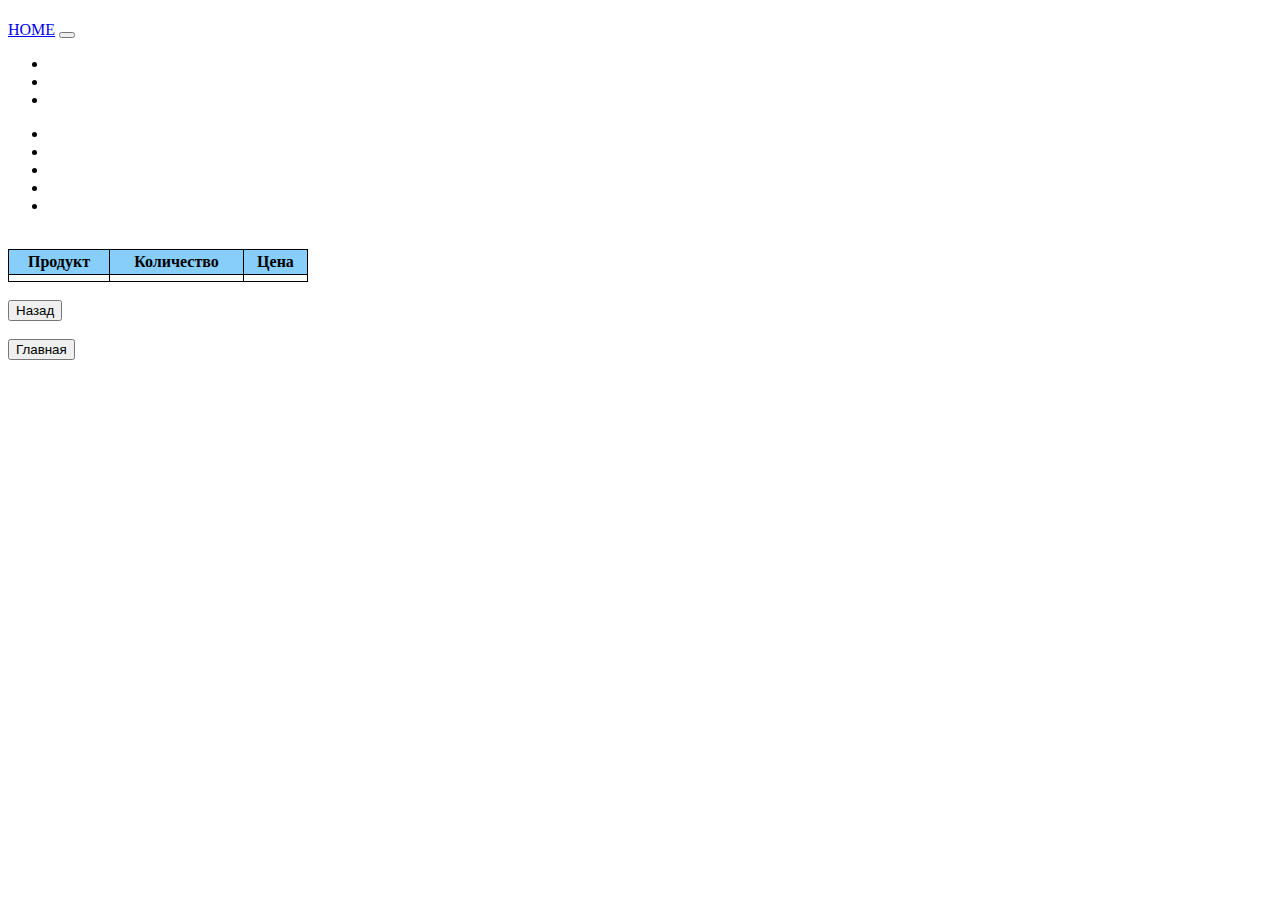
==== src/main/resources/templates/admin/productoforder.html @ c955ee6d "add project" ====
<!DOCTYPE html>
<html lang="en" xmlns:th="http://www.thymeleaf.org">
<head>
    <meta name="viewport" content="width=device-width, initial-scale=1, shrink-to-fit=no">
    <link rel="stylesheet" type="text/css" th:href="@{/webjars/bootstrap/4.1.0/css/bootstrap.min.css/}" />
    <link rel="stylesheet" type="text/css" th:href="@{/webjars/font-awesome/5.0.10/web-fonts-with-css/css/fontawesome-all.min.css}" />
    <link rel="stylesheet" type="text/css" th:href="@{/css/style.css}" />
    <meta charset="UTF-8">
    <title>User cart</title>
    <style type="text/css">
        TABLE {
            width: 300px; /* Ширина таблицы */
            border-collapse: collapse; /* Убираем двойные линии между ячейками */
        }
        TD, TH {
            padding: 3px; /* Поля вокруг содержимого таблицы */
            border: 1px solid black; /* Параметры рамки */
        }
        TH {
            background: 	#87CEFA; /* Цвет фона */
        }
    </style>

</head>
<body>

<div class="container ADMIN ml-4">
    <H4><a th:href="@{/admin}" th:text="#{ADMIN.PANEL}"></a></H4>
</div>
<nav class="navbar navbar-expand-md navbar-dark bg-dark">
    <div class="container-fluid">
        <a class="navbar-brand" href="/">HOME</a>
        <button class="navbar-toggler" type="button" data-bs-toggle="collapse" data-bs-target="#navbarNav" aria-controls="navbarNav" aria-expanded="false" aria-label="Toggle navigation">
            <span class="navbar-toggler-icon"></span>
        </button>
        <div class="collapse navbar-collapse" id="navbarNav">
            <ul class="navbar-nav">
                <li class="nav-item">
                    <a class="nav-link" href="/user/orders" th:text="#{user.order}"></a>
                </li>

                <li class="nav-item">
                    <a class="nav-link" href="/user/editprofile" th:text="#{user.edit.profile}"></a>
                </li>
                <li class="nav-item">
                    <a class="nav-link" href="/user/review" th:text="#{Reviews}"></a>
                </li>

            </ul>
            <ul class="navbar-nav ml-auto">

                <li class="navbar-text" th:text="#{header.logged}" sec:authorize="isAuthenticated()"></li>
                <li class="nav-item" sec:authorize="isAuthenticated()">
                    <a class="nav-link" sec:authorize="hasRole('ROLE_ADMIN')" th:href="@{/admin}" style="color: #1e90ff" th:text="${#httpServletRequest.getRemoteUser().toUpperCase()}"></a>
                    <a class="nav-link" sec:authorize="hasRole('ROLE_USER')" th:href="@{/user}" style="color: #91a8ff;" th:text="${#httpServletRequest.getRemoteUser().toUpperCase()}"></a>
                </li>
                <li class="nav-item" sec:authorize="isAuthenticated()">
                    <a class="nav-link" th:href="@{/logout}" th:text="#{user.log_out}"></a>
                </li>
                <li class="nav-item" sec:authorize="!isAuthenticated()">
                    <a class="nav-link" th:href="@{/login}" th:text="#{user.log_in}"></a>
                </li>
                <li class="nav-item" sec:authorize="!isAuthenticated()">
                    <a class="nav-link" th:href="@{/registration}" th:text="#{register.button}"></a>
                </li>

            </ul>
        </div>
    </div>
</nav>
<br>
<div class="Users ml-4">
    <table>
        <thead>
        <th>Продукт</th>
        <th>Количество</th>
        <th>Цена</th>
        </thead>
        <tr th:each="ord: ${OrdersProducts}">
            <td th:text="${ord.product}"</td>
            <td th:text="${ord.quantity}"</td>
            <td th:text="${ord.price}"</td>
        </tr>
    </table>
    <br>
<form action="/admin/orders">
    <button type="submit"> Назад </button>
</form>
<br>
<form action="/">
    <button type="submit">Главная</button>
</form>
</div>
</body>
</html>
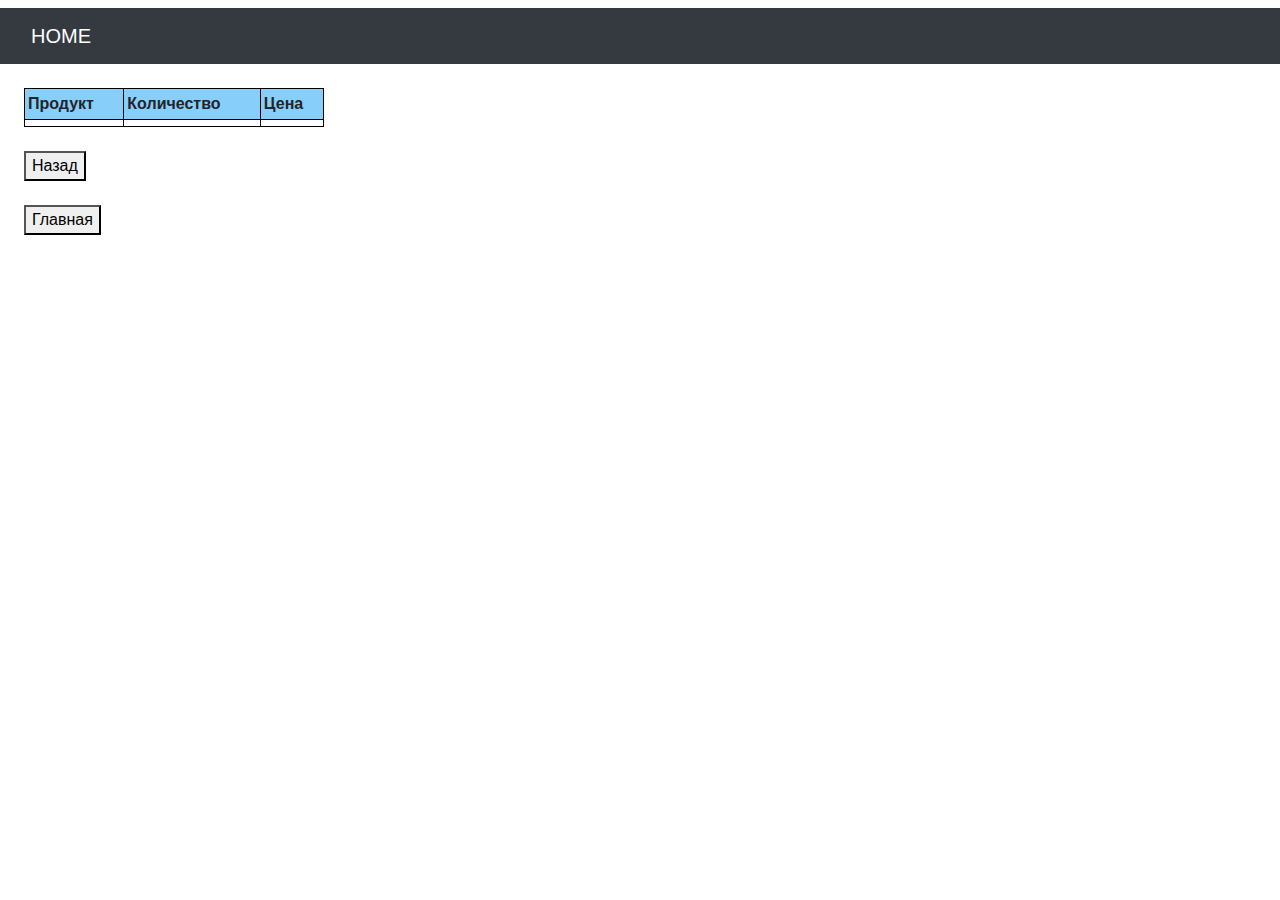
==== commit 22701b56: "add javadoc to CartController" ====
--- a/src/main/resources/templates/admin/productoforder.html
+++ b/src/main/resources/templates/admin/productoforder.html
@@ -5,6 +5,7 @@
     <link rel="stylesheet" type="text/css" th:href="@{/webjars/bootstrap/4.1.0/css/bootstrap.min.css/}" />
     <link rel="stylesheet" type="text/css" th:href="@{/webjars/font-awesome/5.0.10/web-fonts-with-css/css/fontawesome-all.min.css}" />
     <link rel="stylesheet" type="text/css" th:href="@{/css/style.css}" />
+    <link rel="stylesheet" href="https://stackpath.bootstrapcdn.com/bootstrap/4.3.1/css/bootstrap.min.css">
     <meta charset="UTF-8">
     <title>User cart</title>
     <style type="text/css">
@@ -25,7 +26,7 @@
 <body>
 
 <div class="container ADMIN ml-4">
-    <H4><a th:href="@{/admin}" th:text="#{ADMIN.PANEL}"></a></H4>
+    <H4><a th:href="@{/admin}" th:text="'Админка'"></a></H4>
 </div>
 <nav class="navbar navbar-expand-md navbar-dark bg-dark">
     <div class="container-fluid">
@@ -36,32 +37,18 @@
         <div class="collapse navbar-collapse" id="navbarNav">
             <ul class="navbar-nav">
                 <li class="nav-item">
-                    <a class="nav-link" href="/user/orders" th:text="#{user.order}"></a>
+                    <a class="nav-link" href="/user/orders" th:text="'Заказы'"></a>
                 </li>
 
                 <li class="nav-item">
-                    <a class="nav-link" href="/user/editprofile" th:text="#{user.edit.profile}"></a>
-                </li>
-                <li class="nav-item">
-                    <a class="nav-link" href="/user/review" th:text="#{Reviews}"></a>
+                    <a class="nav-link" href="/user/editprofile" th:text="'Изменить пользователя'"></a>
                 </li>
 
             </ul>
             <ul class="navbar-nav ml-auto">
 
-                <li class="navbar-text" th:text="#{header.logged}" sec:authorize="isAuthenticated()"></li>
                 <li class="nav-item" sec:authorize="isAuthenticated()">
-                    <a class="nav-link" sec:authorize="hasRole('ROLE_ADMIN')" th:href="@{/admin}" style="color: #1e90ff" th:text="${#httpServletRequest.getRemoteUser().toUpperCase()}"></a>
-                    <a class="nav-link" sec:authorize="hasRole('ROLE_USER')" th:href="@{/user}" style="color: #91a8ff;" th:text="${#httpServletRequest.getRemoteUser().toUpperCase()}"></a>
-                </li>
-                <li class="nav-item" sec:authorize="isAuthenticated()">
-                    <a class="nav-link" th:href="@{/logout}" th:text="#{user.log_out}"></a>
-                </li>
-                <li class="nav-item" sec:authorize="!isAuthenticated()">
-                    <a class="nav-link" th:href="@{/login}" th:text="#{user.log_in}"></a>
-                </li>
-                <li class="nav-item" sec:authorize="!isAuthenticated()">
-                    <a class="nav-link" th:href="@{/registration}" th:text="#{register.button}"></a>
+                    <a class="nav-link" th:href="@{/logout}" th:text="'Выйти'"></a>
                 </li>
 
             </ul>
@@ -77,7 +64,7 @@
         <th>Цена</th>
         </thead>
         <tr th:each="ord: ${OrdersProducts}">
-            <td th:text="${ord.product}"</td>
+            <td th:text="${ord.product.getName()}"</td>
             <td th:text="${ord.quantity}"</td>
             <td th:text="${ord.price}"</td>
         </tr>
